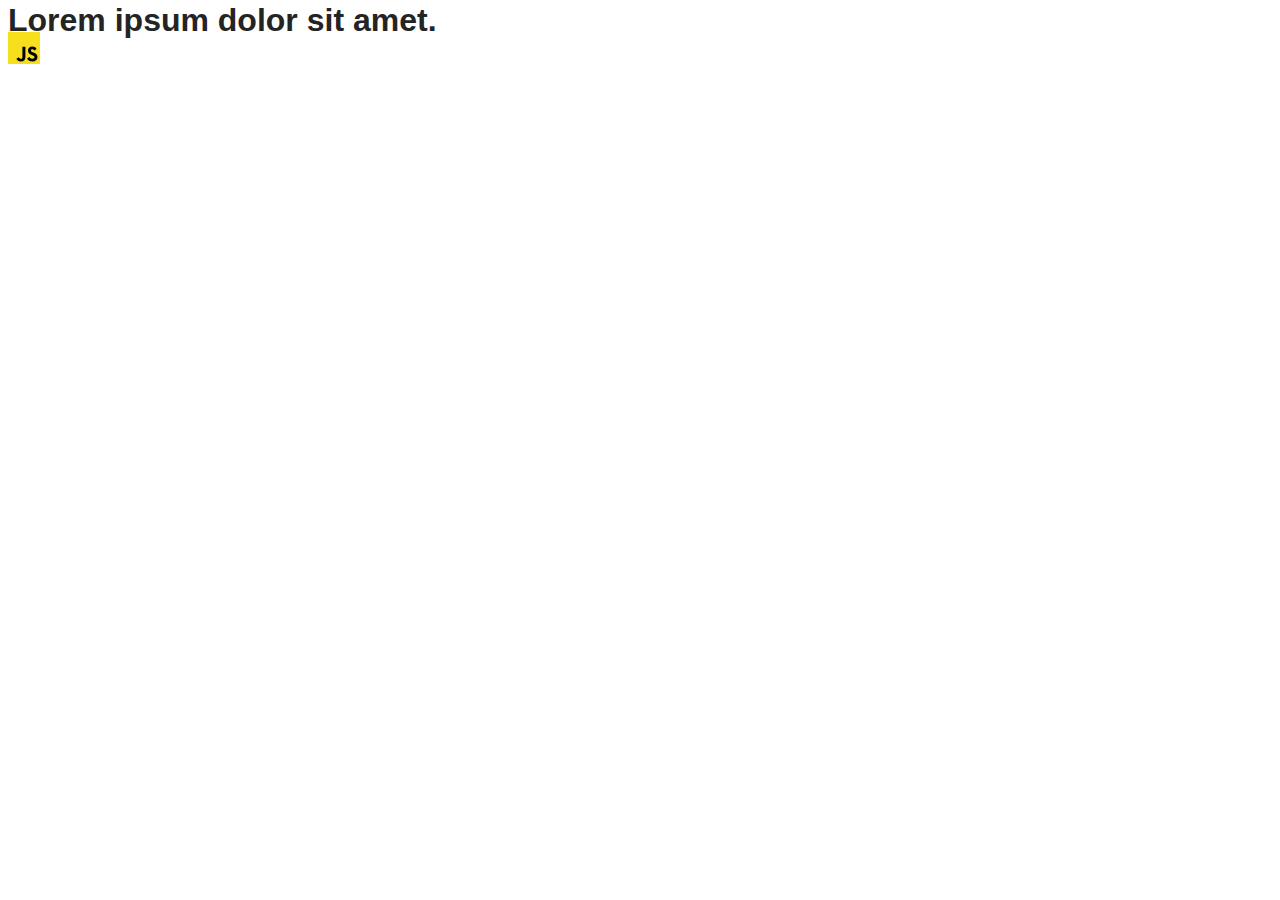
==== src/index.html @ e877d42c "Initial commit" ====
<!DOCTYPE html>
<html lang="en">
  <head>
    <meta charset="UTF-8" />
    <link rel="icon" type="image/svg+xml" href="/favicon.svg" />
    <meta name="viewport" content="width=device-width, initial-scale=1.0" />
    <title>Vanilla App Template</title>
    <link rel="stylesheet" href="./css/styles.css" />
  </head>
  <body>
    <load ="partials/header.html" />

    <section>
      <h1>Lorem ipsum dolor sit amet.</h1>
      <!-- Path to images as from index.html file -->
      <img src="./img/javascript.svg" alt="" />
    </section>

    <!-- Loads the specified .html file -->
    <load ="partials/vite-promo.html" />

    <script type="module" src="/main.js"></script>
  </body>
</html>
---- src/css/styles.css ----
/**
  |============================
  | include css partials with
  | default @import url()
  |============================
*/
@import url('./reset.css');
@import url('./vite-promo.css');
@import url('./header.css');

:root {
  font-family: Inter, Avenir, Helvetica, Arial, sans-serif;
  font-size: 16px;
  line-height: 24px;
  font-weight: 400;

  color: #242424;
  background-color: rgba(255, 255, 255, 0.87);

  font-synthesis: none;
  text-rendering: optimizeLegibility;
  -webkit-font-smoothing: antialiased;
  -moz-osx-font-smoothing: grayscale;
  -webkit-text-size-adjust: 100%;
}
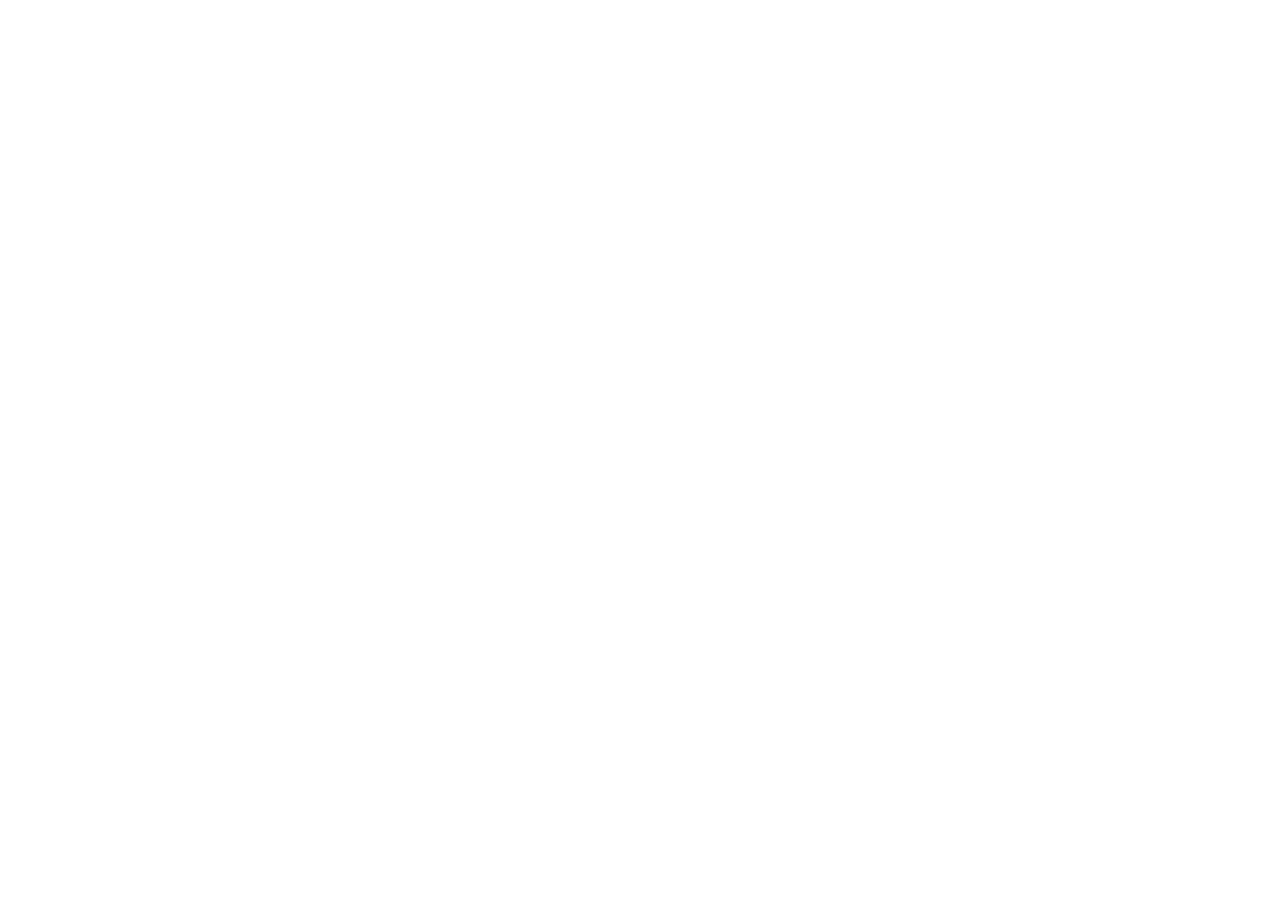
==== commit 4e59ea37: "1" ====
--- a/src/index.html
+++ b/src/index.html
@@ -8,16 +8,10 @@
     <link rel="stylesheet" href="./css/styles.css" />
   </head>
   <body>
-    <load ="partials/header.html" />
-
-    <section>
-      <h1>Lorem ipsum dolor sit amet.</h1>
-      <!-- Path to images as from index.html file -->
-      <img src="./img/javascript.svg" alt="" />
-    </section>
-
-    <!-- Loads the specified .html file -->
-    <load ="partials/vite-promo.html" />
+    <load src="partials/header.html" />
+    <load src="partials/hero.html" />
+    <load src="partials/about.html" />
+    <load src="partials/footer.html" />
 
     <script type="module" src="/main.js"></script>
   </body>
--- a/src/css/styles.css
+++ b/src/css/styles.css
@@ -5,21 +5,9 @@
   |============================
 */
 @import url('./reset.css');
-@import url('./vite-promo.css');
+@import url('./base.css');
 @import url('./header.css');
+@import url('./hero.css');
+@import url('./about.css');
+@import url('./footer.css');
 
-:root {
-  font-family: Inter, Avenir, Helvetica, Arial, sans-serif;
-  font-size: 16px;
-  line-height: 24px;
-  font-weight: 400;
-
-  color: #242424;
-  background-color: rgba(255, 255, 255, 0.87);
-
-  font-synthesis: none;
-  text-rendering: optimizeLegibility;
-  -webkit-font-smoothing: antialiased;
-  -moz-osx-font-smoothing: grayscale;
-  -webkit-text-size-adjust: 100%;
-}
